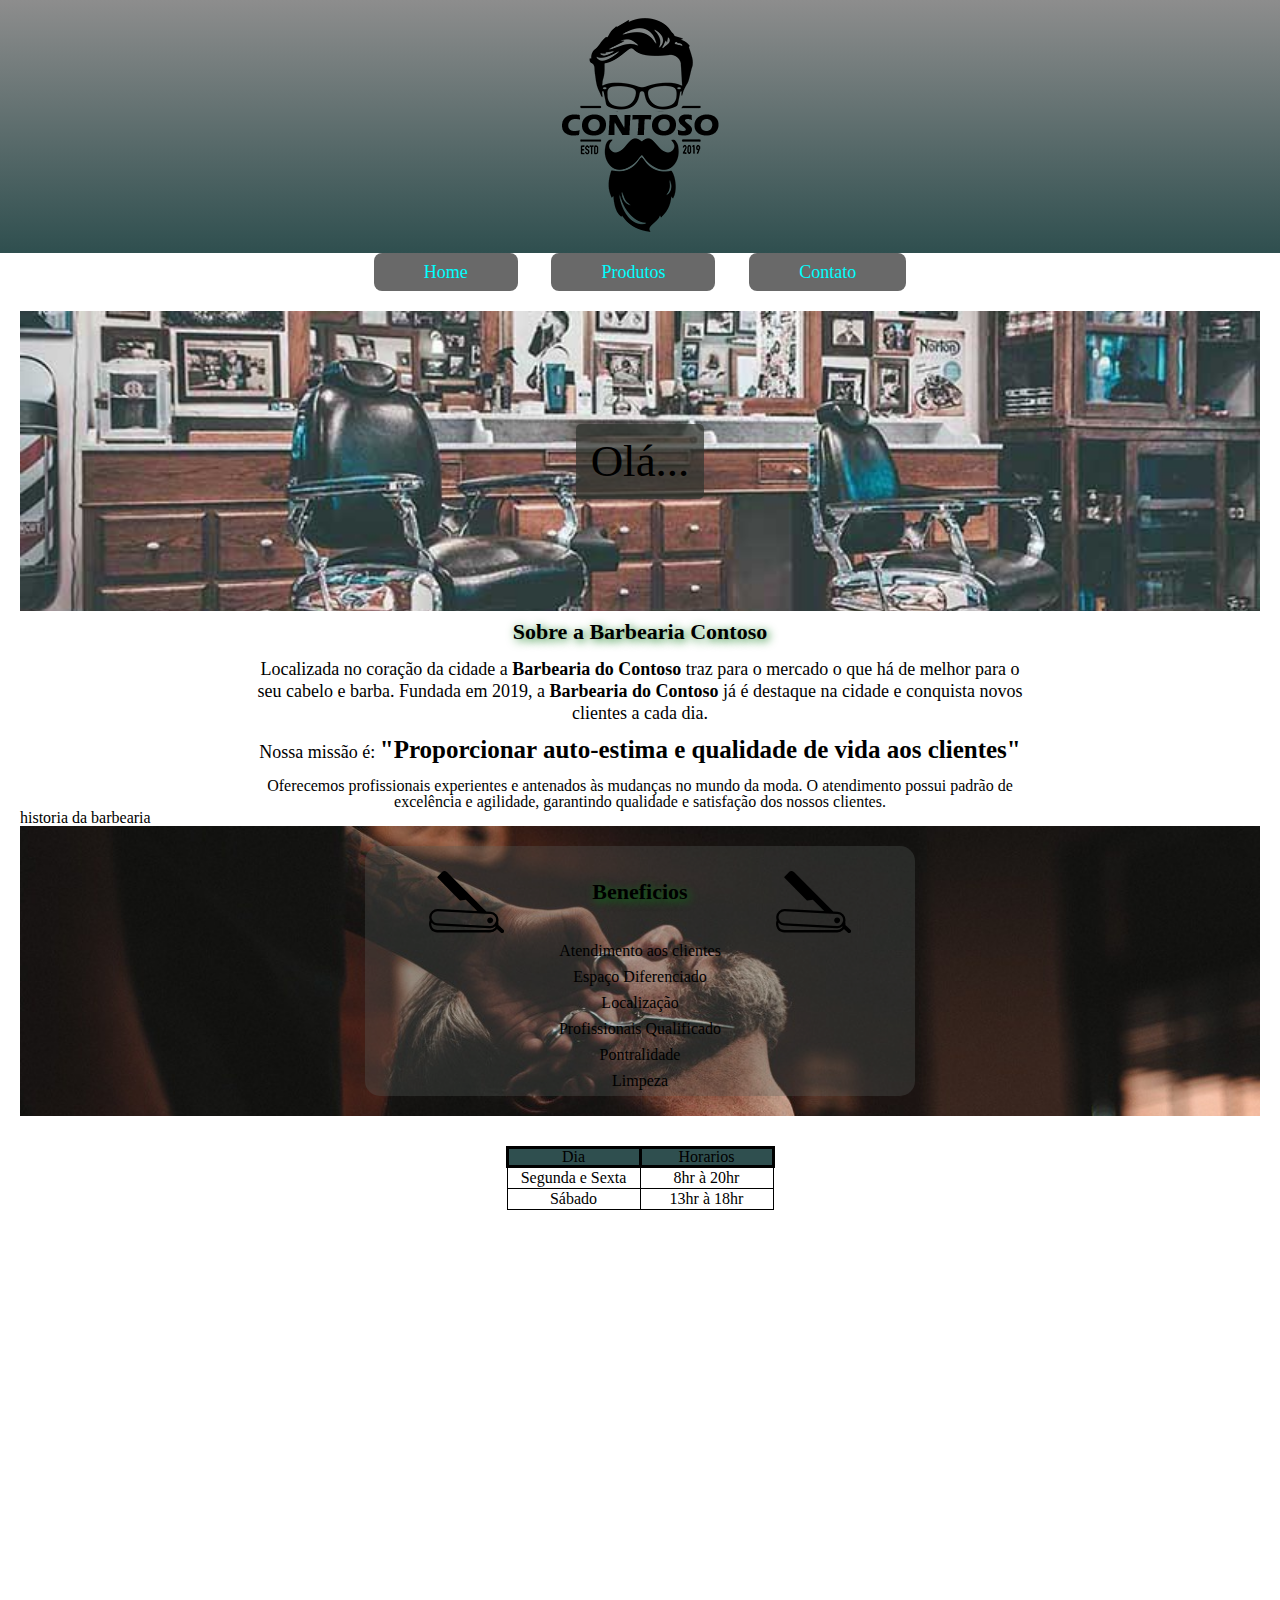
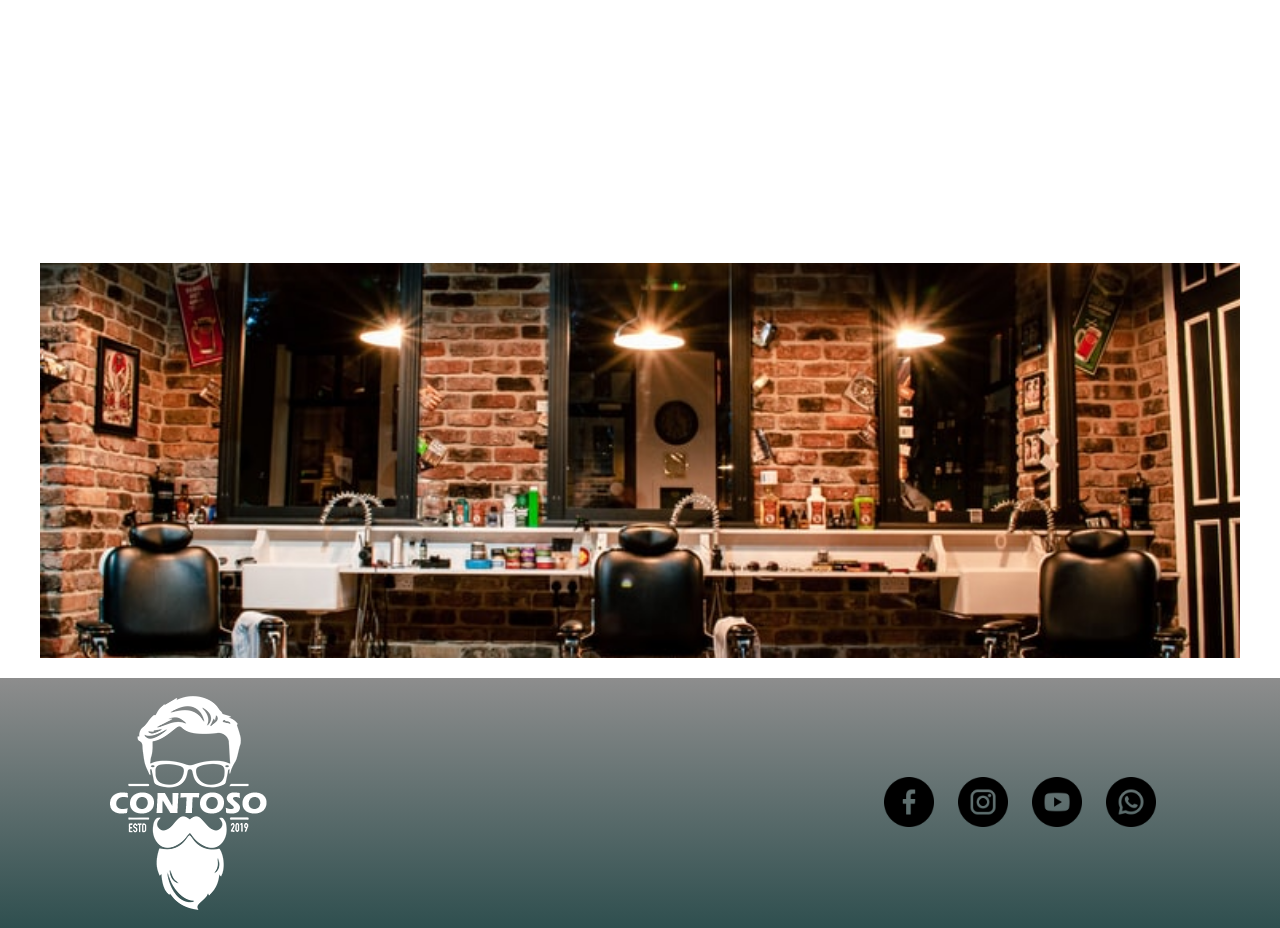
==== index.html @ 15590d9d "primeiro commit" ====
<!DOCTYPE html>
<html lang="en">
<head>
    <meta charset="UTF-8">
    <meta http-equiv="X-UA-Compatible" content="IE=edge">
    <meta name="viewport" content="width=device-width, initial-scale=1.0">
    
    
    <!-- essta linha é o titulo do site -->
    <link rel="shortcut icon" href="img/favicon.ico" type="image/x-icon">

    <link rel="stylesheet" href="css/reset.css">
    <link rel="stylesheet" href="css/style.css ">
    <link rel="preconnect" href="https://fonts.googleapis.com">
    <link rel="preconnect" href="https://fonts.gstatic.com" crossorigin>
    <link href="https: //fonts.googleapis.com/css2? família= Rajdhani:wght@300;400;500;600;700 & display=swap" rel="stylesheet">

    <title>A Barberia do Contoso - Since 2022</title>


</head>
<body>
    <header>
        <div class="container">
            <div>  
                <img src="img/logo.png" alt=""> 
            </div>
        </div>

    </header>

    <nav>

       
           <a href="index.html"  rel="noopener noreferrer">Home</a>
           <a href="produtos.html"  rel="noopener noreferrer">Produtos</a>
           <a href="contato.html"  rel="noopener noreferrer">Contato</a>
       

    </nav>

    <main>
        <section>
           <div class="imgname">
               <h2>Olá...</h2>
           </div>
        <div class="textos">
            <p class="titulo">Sobre a Barbearia Contoso </p>

               <p class="paragrafo"> Localizada no coração da cidade a <span> Barbearia do Contoso </span> traz para o mercado o que há de melhor para o seu cabelo e barba. Fundada em 2019, a <span> Barbearia do Contoso </span> já é destaque na cidade e conquista novos clientes a cada dia.</p>
                
               <p class="paragrafo"> Nossa missão é: <span style="font-size: 25px; font-weight: unset, "> "Proporcionar auto-estima e qualidade de vida aos clientes"</span></p>
                
               <p> Oferecemos profissionais experientes e antenados às mudanças no mundo da moda. O atendimento possui padrão de excelência e agilidade, garantindo qualidade e satisfação dos nossos clientes.</p>
            
        </div>

        </section>
             historia da barbearia
        <section id="servicos">
            <div class="itens">
                <div class="title-beneficios">
                    <svg width="75px" id="Layer_1" data-name="Layer 1" xmlns="http://www.w3.org/2000/svg" viewBox="0 0 122.88 101.72"><title>straight-barber-razor</title><path d="M14.55,62.32,79,65.64,60.37,46.92l-9,1.38a1.24,1.24,0,0,1-1.08-.36L13.92,11.05a1.27,1.27,0,0,1,0-1.77L21.07,2C22.37.7,23.19-.14,25.56,0h0c2.52.18,4,1.68,5.52,3.2L93.85,66.4l7.18.37a13.55,13.55,0,0,1,12.81,14.1v.25a12.57,12.57,0,0,1-.41,2.55,12.94,12.94,0,0,1,.3,1.48v.07a13.42,13.42,0,0,1,.13,1.77,14.22,14.22,0,0,1-.11,1.73,3.46,3.46,0,0,1,.44.34l7.71,7.21a3.16,3.16,0,1,1-4.33,4.59L111.24,95a14.69,14.69,0,0,1-1.36,1.58,13.47,13.47,0,0,1-9.56,4H13.73a14.4,14.4,0,0,1-5.38-1,12.73,12.73,0,0,1-6.19-5.14A14.48,14.48,0,0,1,0,86.67a17,17,0,0,1,1.18-6.13,13.37,13.37,0,0,1-.83-5.31V75A13.57,13.57,0,0,1,14.55,62.32Zm94.32,29.3a3.54,3.54,0,0,1,.06-.92,13.44,13.44,0,0,1-9.29,3.08L13.16,89.34A13.47,13.47,0,0,1,3.91,85a12.09,12.09,0,0,0-.11,1.69,10.74,10.74,0,0,0,1.56,5.71A9,9,0,0,0,9.73,96a11,11,0,0,0,4,.71h86.59a9.72,9.72,0,0,0,6.87-2.86,10,10,0,0,0,1.68-2.24Zm-8.69-15.54a4.81,4.81,0,1,1-3.4,1.41,4.77,4.77,0,0,1,3.4-1.41Zm-16.6-6.42h-.22l-69-3.54A9.76,9.76,0,0,0,4.14,75.2v.13a9.78,9.78,0,0,0,9.22,10.23L99.83,90a9.77,9.77,0,0,0,10.22-9.1v-.12a9.78,9.78,0,0,0-9.22-10.23l-17.26-.89Z"/></svg> <p>Beneficios</p> <svg width="75px" id="Layer_1" data-name="Layer 1" xmlns="http://www.w3.org/2000/svg" viewBox="0 0 122.88 101.72"><title>straight-barber-razor</title><path d="M14.55,62.32,79,65.64,60.37,46.92l-9,1.38a1.24,1.24,0,0,1-1.08-.36L13.92,11.05a1.27,1.27,0,0,1,0-1.77L21.07,2C22.37.7,23.19-.14,25.56,0h0c2.52.18,4,1.68,5.52,3.2L93.85,66.4l7.18.37a13.55,13.55,0,0,1,12.81,14.1v.25a12.57,12.57,0,0,1-.41,2.55,12.94,12.94,0,0,1,.3,1.48v.07a13.42,13.42,0,0,1,.13,1.77,14.22,14.22,0,0,1-.11,1.73,3.46,3.46,0,0,1,.44.34l7.71,7.21a3.16,3.16,0,1,1-4.33,4.59L111.24,95a14.69,14.69,0,0,1-1.36,1.58,13.47,13.47,0,0,1-9.56,4H13.73a14.4,14.4,0,0,1-5.38-1,12.73,12.73,0,0,1-6.19-5.14A14.48,14.48,0,0,1,0,86.67a17,17,0,0,1,1.18-6.13,13.37,13.37,0,0,1-.83-5.31V75A13.57,13.57,0,0,1,14.55,62.32Zm94.32,29.3a3.54,3.54,0,0,1,.06-.92,13.44,13.44,0,0,1-9.29,3.08L13.16,89.34A13.47,13.47,0,0,1,3.91,85a12.09,12.09,0,0,0-.11,1.69,10.74,10.74,0,0,0,1.56,5.71A9,9,0,0,0,9.73,96a11,11,0,0,0,4,.71h86.59a9.72,9.72,0,0,0,6.87-2.86,10,10,0,0,0,1.68-2.24Zm-8.69-15.54a4.81,4.81,0,1,1-3.4,1.41,4.77,4.77,0,0,1,3.4-1.41Zm-16.6-6.42h-.22l-69-3.54A9.76,9.76,0,0,0,4.14,75.2v.13a9.78,9.78,0,0,0,9.22,10.23L99.83,90a9.77,9.77,0,0,0,10.22-9.1v-.12a9.78,9.78,0,0,0-9.22-10.23l-17.26-.89Z"/></svg>

                    </div>
                <ul>
                    <li>Atendimento aos clientes</li>
                    <li>Espaço Diferenciado</li>
                    <li>Localização</li>
                    <li>Profissionais Qualificado</li>
                    <li>Pontralidade</li>
                    <li>Limpeza</li>


                </ul>
            </div>
            
        </section>

        <section id="horario-funcionamento">
            
            <div class="container">
                <table>
                    <thead>
                        <tr>
                        <th>Dia</th>
                        <th>Horarios</th>                        
                        </tr>
                    </thead>
                    <tbody>
                <tr>
                    <td>Segunda e Sexta</td>
                    <td>8hr à 20hr</td>
                </tr>
                        <tr>
                            <td>Sábado</td>
                            <td>13hr à 18hr</td>
                        </tr>
                    </tbody>

                </table>
            </div>
            
        </section>

        <section>
            <iframe src="https://www.google.com/maps/embed?pb=!1m18!1m12!1m3!1d3526.960372044378!2d-54.48632518477187!3d-27.87248764062596!2m3!1f0!2f0!3f0!3m2!1i1024!2i768!4f13.1!3m3!1m2!1s0x94f934498fdb9e5b%3A0x45ca8fb4d6de5369!2sR.%20Santa%20Rosa%2C%201827%20-%20Centro%2C%20Santa%20Rosa%20-%20RS%2C%2098900-000!5e0!3m2!1spt-BR!2sbr!4v1651538400494!5m2!1spt-BR!2sbr" width="100%" height="600" style="border:0;" allowfullscreen="" loading="lazy" referrerpolicy="no-referrer-when-downgrade"></iframe>
        </section>

        <section id="video">
            <iframe width="560" height="315" src="https://www.youtube.com/embed/8pWtdanVz3I?controls=0" title="YouTube video player" frameborder="0" allow="accelerometer; autoplay; clipboard-write; encrypted-media; gyroscope; picture-in-picture" allowfullscreen></iframe>
        </section>
    </main>

    <footer>

       <div class="container">
           <img src="img/logo-branco.png" alt="">
           <div class="midias">
               <a href="http://www.facebook.com/barbearia" target="_blank" rel="noopener noreferrer"><img src="img/facebook.png" alt="facebook"></a>
               

               <a href="http://instagrsm.com/barbearia" target="_blank" rel="noopener noreferrer"><img src="img/instagram.png" alt="instagram"></a>
               

               <a href="http://youtube.com/barbearia" target="_blank" rel="noopener noreferrer"><img src="img/youtube.png" alt="youtube"></a>
               

               <a href="https://api.whatsapp.com/send?phone=5555999999999&text=Ol%C3%A1%20Gostaria%20de%20agendar%20um%20hor%C3%A1rio!%20" target="_blank" rel="noopener noreferrer">
                <img src="img/whatsapp.png" alt="whatsapp">
            </a>

           </div>
       </div>

    </footer>
<script>
const h2 = document.querySelector("h2");

h2.onclick = function () {
    const userName = prompt("qual é seu nome?");

        h2.textContent = `Olá... ${userName} Seja Bem-Vindo!`

        if(!userName) {
            h2.textContent = `Olá...Visitante`
        }
}

</script>
</body>
</html>
---- css/style.css ----
body {
    font-family: 'Rajdhani' sans-serif;

}
header{
text-align: center;
background-color: darkslategray;
background: linear-gradient(rgb(141, 141, 141) 0%, darkslategray);
}


nav {
    width: 600px;
    margin: auto;
    display: flex;
    justify-content: space-evenly;
   
   
}


nav a{
    background-color:dimgray;
    padding: 10px 50px;
    text-decoration: none;
    color: aqua;
    font-size: 18px;
    border-radius: 8px;
}

nav a:hover {
    color:black;
    background-color: aqua;
    border: 2px solid black;
    box-shadow: 10px 3px 20px;
}

main {
margin: 20px;
}

.imgname {
   height: 300px;
   background-image: url(/img/banner.jpg);
   background-repeat: no-repeat;
   background-size: cover;
   display: flex;
   align-items: center;
   justify-content: center;
}

h2 {
    font-size: 45px;
    background-color: rgba(49, 53, 48, 0.733);
    border-radius: 5px;
    padding: 15px;
}

.textos{
    width: 800px;
    margin: auto;
    text-align: center;
}

.titulo{
    font-size: 22px;
    margin: 10px;
    font-weight: bold;
    text-shadow: 2px 2px 10px rgb(13, 122, 23);

}

.paragrafo{
    font-size: 18px;
    line-height: 22px;
    margin: 15px;
}

.textos span {
    font-weight: bold;
}

#servicos{
    background-image: url(/img/beneficios.jpg);
    background-repeat: no-repeat;
    background-size: cover;
    padding: 20px;
}

#servicos .itens {
    margin: auto;
    width: 500px;
    height: 200px;
    background-color: rgba(89, 95, 92, 0.315);
    border-radius: 15px;
    padding: 25px;}

#servicos .itens p{
    text-align: center;
    font-size: 22px;
    margin: 10px;
    font-weight: bold;
    text-shadow: 2px 2px 10px rgb(13, 122, 23);

} 

#servicos .title-beneficios{
    display: flex;
    align-items: stretch;
    justify-content: space-around;
}

#servicos ul{
    text-align: center;
}

#servicos ul li{
    margin: 10px 0px;
}

#servicos ul li:hover{
    padding: 5px;
    transform: scale(1.8);
    font-weight: bold;
    border-radius: 10px;
    cursor: pointer;
}

#horario-funcionamento{
    margin: auto;
    border: 1px black;
}
#horario-funcionamento .container{
    padding: 30px 0px;
    width: 500px;
    margin: auto;
}

#horario-funcionamento table {
    margin: auto;
}

#horario-funcionamento table th {
    width: 130px;
    border: solid black;
    background-color: darkslategrey;
    
}

#horario-funcionamento table td {
    border: 1px solid black;
    text-align: center;
    padding: 2px 0px;

}

#video {
    display: flex;
    justify-content: center;
    padding: 40px;
    margin: 20px;
    background-image: url(/bkg-video.jpg);
    background-repeat: no-repeat;
    background-size: cover;
    background-position: center;
}

footer{
    background-color: rgb(92, 85, 85);
    text-align: center;
    background-color: darkslategray;
background: linear-gradient(rgb(141, 141, 141) 0%, darkslategray);
}

footer .container{
    margin: 0 100px;
    display: flex;
    align-items: center;
    justify-content: space-between;
}

footer .midias {
    width: 320px;
    display: flex;
    justify-content: space-evenly;
}


footer .midias a {
    text-decoration: none;
    transition: 0.3s;
    display: inline-block;
}
footer .midias a:hover{
    transform: translateY(-15px);
}

footer .midias img {
    width: 50px;
}
/*=========== PRODUTO ========*/

.produtos {
    display: flex;
    justify-content: space-evenly;
    margin: 100px 0px;
    margin-top: 100px;
    margin-bottom: 100px;
    
}

.produtos .produto {
    width: 300px;
    border: 2px solid rgb(56, 122, 114);
    text-align: center;
    border-radius: 15px;
    padding: 15px 15px;
}

.produtos .produto:hover {
    background-color: rgb(86, 94, 94);
    font-weight: bold;
    font-style: italic;
    border-color: black;
    cursor: pointer;
}

main form {
    display: flex;
    flex-direction: column;
    align-items: center;
}

main form input {
    width: 300px;
    height: 25px;
    border-radius: 5px;
    border: 1px solid rgb(13, 122, 23)
}

main form input.focus {
    outline: none;
    border-color: 2px rgb(56, 122, 114);
}

main form label {
    margin-top: 15px;
}

.produtos .produto:active {
    border-color: black;
}

.produtos .produto img:hover {
    transform: 4s;
    transform: scale(1.1) translateY(-5px);


}

main form textarea {
    width: 300px;
    border-radius: 5px;
    border: 2px solid rgb(13, 122, 23);
}

main form textarea.focus {
    outline: none;
    border-color: 2px rgb(56, 122, 114); 
}

main form button {
    width: 100px;
    margin-top: 20px;
    border-radius: 5px;
    border: 2px solid rgba(89, 95, 92, 0.315);
    background-color: rgb(86, 94, 94);
    color:  aqua;
    font-size: 18px;
    font-weight: bold;
}

main form button:hover {
    color:black;
    background-color: aqua;
    box-shadow: 10px 3px 20px;
}


@media (max-width: 768px) {
    .textos{
        width: unset;
    }

    .produtos{
        flex-wrap: wrap;
        align-content: center;
    }
}

@media (max-width: 540px) {
    nav {
        flex-direction: column;
        width: unset;
        text-align: center;
    }

    nav a {
        margin-bottom: 10px;
    }

    #servicos .itens {
        width: unset;
    }

    #horario-funcionamento .container {
        width: unset;
    }


    #video iframe {
        width: 100%;
    }
    
    footer .container {
        flex-direction: column;
    }

    footer .midias {
        padding-bottom: 25px;
    }
}
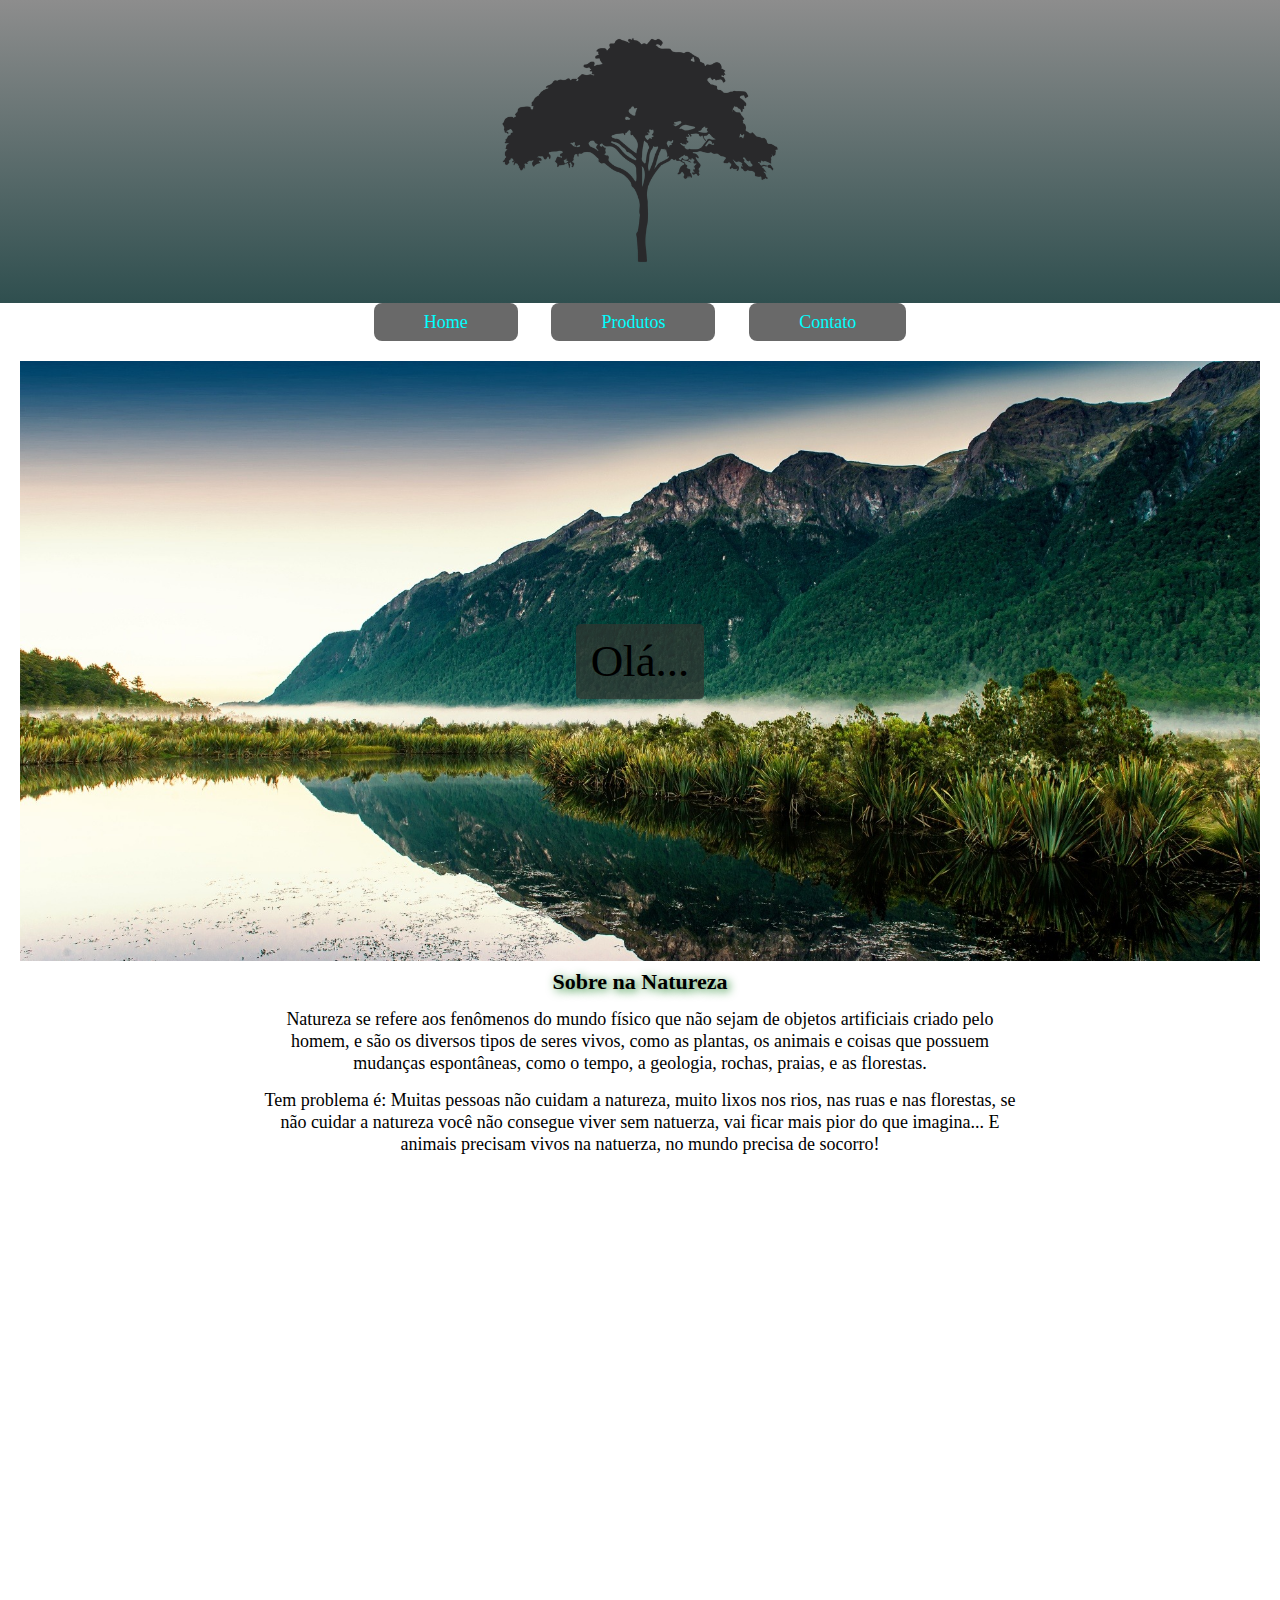
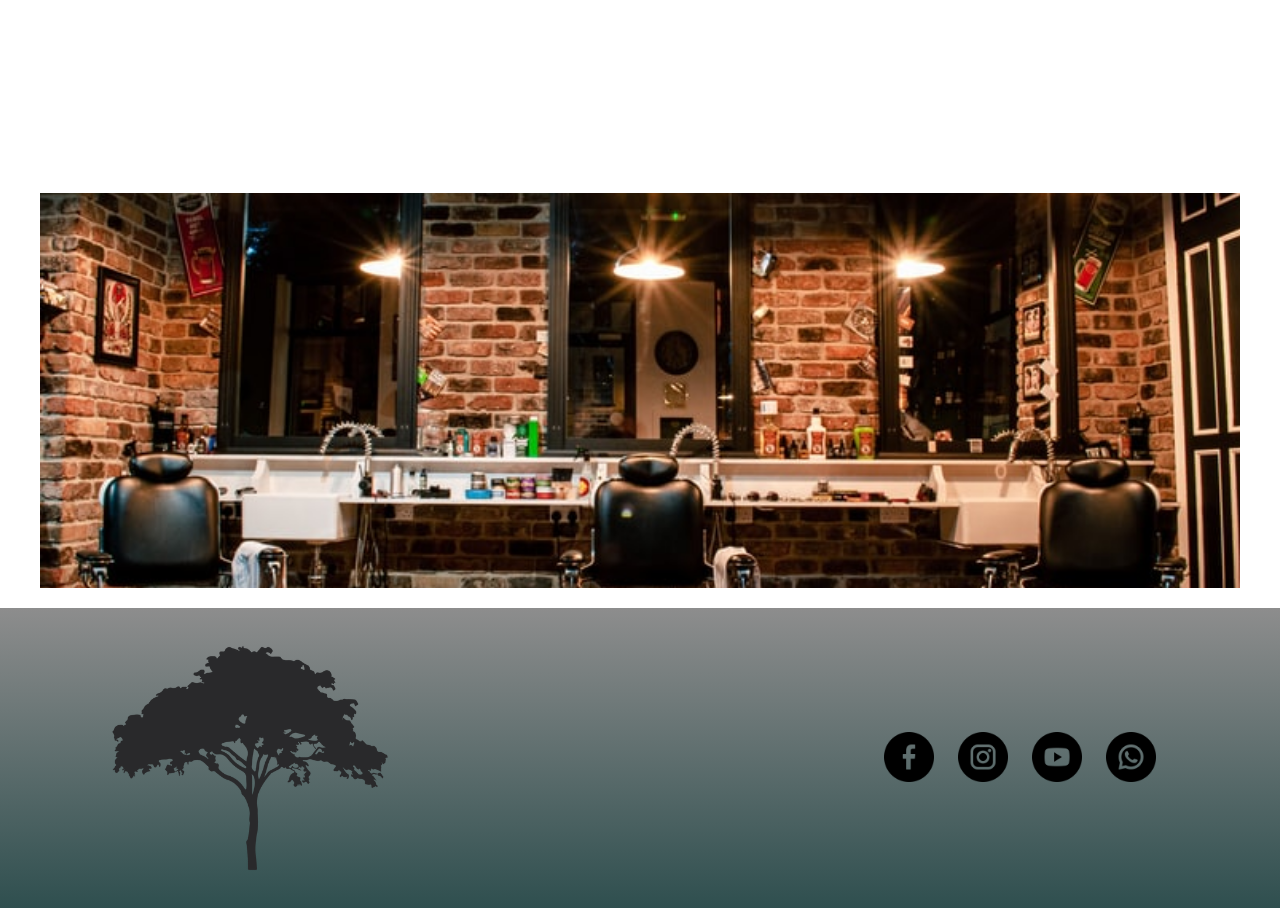
==== commit d415bcae: "trabalho final" ====
--- a/index.html
+++ b/index.html
@@ -15,15 +15,15 @@
     <link rel="preconnect" href="https://fonts.gstatic.com" crossorigin>
     <link href="https: //fonts.googleapis.com/css2? família= Rajdhani:wght@300;400;500;600;700 & display=swap" rel="stylesheet">
 
-    <title>A Barberia do Contoso - Since 2022</title>
+    <title>Sobre na Natuerza</title>
 
 
 </head>
 <body>
     <header>
-        <div class="container">
-            <div>  
-                <img src="img/logo.png" alt=""> 
+        <div class="container"
+            div>  
+                <img src="img/arvore.png" alt="">    
             </div>
         </div>
 
@@ -33,8 +33,8 @@
 
        
            <a href="index.html"  rel="noopener noreferrer">Home</a>
-           <a href="produtos.html"  rel="noopener noreferrer">Produtos</a>
-           <a href="contato.html"  rel="noopener noreferrer">Contato</a>
+           <a href="produto.html"  rel="noopener noreferrer">Produtos</a>
+           <a href="contatos.html"  rel="noopener noreferrer">Contato</a>
        
 
     </nav>
@@ -45,58 +45,24 @@
                <h2>Olá...</h2>
            </div>
         <div class="textos">
-            <p class="titulo">Sobre a Barbearia Contoso </p>
+            <p class="titulo">Sobre na Natureza </p>
 
-               <p class="paragrafo"> Localizada no coração da cidade a <span> Barbearia do Contoso </span> traz para o mercado o que há de melhor para o seu cabelo e barba. Fundada em 2019, a <span> Barbearia do Contoso </span> já é destaque na cidade e conquista novos clientes a cada dia.</p>
+               <p class="paragrafo">Natureza se refere aos fenômenos do mundo físico que não sejam de objetos artificiais criado pelo homem, e são os diversos tipos de seres vivos, como as plantas, os animais e coisas que possuem mudanças espontâneas, como o tempo, a geologia, rochas, praias, e as florestas. </p>
                 
-               <p class="paragrafo"> Nossa missão é: <span style="font-size: 25px; font-weight: unset, "> "Proporcionar auto-estima e qualidade de vida aos clientes"</span></p>
+               <p class="paragrafo">Tem problema é: Muitas pessoas não cuidam a natureza, muito lixos nos rios, nas ruas e nas florestas, se não cuidar a natureza você não consegue viver sem natuerza, vai ficar mais pior do que imagina... E animais precisam vivos na natuerza, no mundo precisa de socorro!  </p>
                 
-               <p> Oferecemos profissionais experientes e antenados às mudanças no mundo da moda. O atendimento possui padrão de excelência e agilidade, garantindo qualidade e satisfação dos nossos clientes.</p>
+               <p></p>
             
         </div>
-
-        </section>
-             historia da barbearia
-        <section id="servicos">
-            <div class="itens">
-                <div class="title-beneficios">
-                    <svg width="75px" id="Layer_1" data-name="Layer 1" xmlns="http://www.w3.org/2000/svg" viewBox="0 0 122.88 101.72"><title>straight-barber-razor</title><path d="M14.55,62.32,79,65.64,60.37,46.92l-9,1.38a1.24,1.24,0,0,1-1.08-.36L13.92,11.05a1.27,1.27,0,0,1,0-1.77L21.07,2C22.37.7,23.19-.14,25.56,0h0c2.52.18,4,1.68,5.52,3.2L93.85,66.4l7.18.37a13.55,13.55,0,0,1,12.81,14.1v.25a12.57,12.57,0,0,1-.41,2.55,12.94,12.94,0,0,1,.3,1.48v.07a13.42,13.42,0,0,1,.13,1.77,14.22,14.22,0,0,1-.11,1.73,3.46,3.46,0,0,1,.44.34l7.71,7.21a3.16,3.16,0,1,1-4.33,4.59L111.24,95a14.69,14.69,0,0,1-1.36,1.58,13.47,13.47,0,0,1-9.56,4H13.73a14.4,14.4,0,0,1-5.38-1,12.73,12.73,0,0,1-6.19-5.14A14.48,14.48,0,0,1,0,86.67a17,17,0,0,1,1.18-6.13,13.37,13.37,0,0,1-.83-5.31V75A13.57,13.57,0,0,1,14.55,62.32Zm94.32,29.3a3.54,3.54,0,0,1,.06-.92,13.44,13.44,0,0,1-9.29,3.08L13.16,89.34A13.47,13.47,0,0,1,3.91,85a12.09,12.09,0,0,0-.11,1.69,10.74,10.74,0,0,0,1.56,5.71A9,9,0,0,0,9.73,96a11,11,0,0,0,4,.71h86.59a9.72,9.72,0,0,0,6.87-2.86,10,10,0,0,0,1.68-2.24Zm-8.69-15.54a4.81,4.81,0,1,1-3.4,1.41,4.77,4.77,0,0,1,3.4-1.41Zm-16.6-6.42h-.22l-69-3.54A9.76,9.76,0,0,0,4.14,75.2v.13a9.78,9.78,0,0,0,9.22,10.23L99.83,90a9.77,9.77,0,0,0,10.22-9.1v-.12a9.78,9.78,0,0,0-9.22-10.23l-17.26-.89Z"/></svg> <p>Beneficios</p> <svg width="75px" id="Layer_1" data-name="Layer 1" xmlns="http://www.w3.org/2000/svg" viewBox="0 0 122.88 101.72"><title>straight-barber-razor</title><path d="M14.55,62.32,79,65.64,60.37,46.92l-9,1.38a1.24,1.24,0,0,1-1.08-.36L13.92,11.05a1.27,1.27,0,0,1,0-1.77L21.07,2C22.37.7,23.19-.14,25.56,0h0c2.52.18,4,1.68,5.52,3.2L93.85,66.4l7.18.37a13.55,13.55,0,0,1,12.81,14.1v.25a12.57,12.57,0,0,1-.41,2.55,12.94,12.94,0,0,1,.3,1.48v.07a13.42,13.42,0,0,1,.13,1.77,14.22,14.22,0,0,1-.11,1.73,3.46,3.46,0,0,1,.44.34l7.71,7.21a3.16,3.16,0,1,1-4.33,4.59L111.24,95a14.69,14.69,0,0,1-1.36,1.58,13.47,13.47,0,0,1-9.56,4H13.73a14.4,14.4,0,0,1-5.38-1,12.73,12.73,0,0,1-6.19-5.14A14.48,14.48,0,0,1,0,86.67a17,17,0,0,1,1.18-6.13,13.37,13.37,0,0,1-.83-5.31V75A13.57,13.57,0,0,1,14.55,62.32Zm94.32,29.3a3.54,3.54,0,0,1,.06-.92,13.44,13.44,0,0,1-9.29,3.08L13.16,89.34A13.47,13.47,0,0,1,3.91,85a12.09,12.09,0,0,0-.11,1.69,10.74,10.74,0,0,0,1.56,5.71A9,9,0,0,0,9.73,96a11,11,0,0,0,4,.71h86.59a9.72,9.72,0,0,0,6.87-2.86,10,10,0,0,0,1.68-2.24Zm-8.69-15.54a4.81,4.81,0,1,1-3.4,1.41,4.77,4.77,0,0,1,3.4-1.41Zm-16.6-6.42h-.22l-69-3.54A9.76,9.76,0,0,0,4.14,75.2v.13a9.78,9.78,0,0,0,9.22,10.23L99.83,90a9.77,9.77,0,0,0,10.22-9.1v-.12a9.78,9.78,0,0,0-9.22-10.23l-17.26-.89Z"/></svg>
-
-                    </div>
-                <ul>
-                    <li>Atendimento aos clientes</li>
-                    <li>Espaço Diferenciado</li>
-                    <li>Localização</li>
-                    <li>Profissionais Qualificado</li>
-                    <li>Pontralidade</li>
-                    <li>Limpeza</li>
-
-
-                </ul>
-            </div>
+        
             
         </section>
 
-        <section id="horario-funcionamento">
+      
             
             <div class="container">
                 <table>
-                    <thead>
-                        <tr>
-                        <th>Dia</th>
-                        <th>Horarios</th>                        
-                        </tr>
-                    </thead>
-                    <tbody>
-                <tr>
-                    <td>Segunda e Sexta</td>
-                    <td>8hr à 20hr</td>
-                </tr>
-                        <tr>
-                            <td>Sábado</td>
-                            <td>13hr à 18hr</td>
-                        </tr>
-                    </tbody>
+                   
 
                 </table>
             </div>
@@ -104,26 +70,26 @@
         </section>
 
         <section>
-            <iframe src="https://www.google.com/maps/embed?pb=!1m18!1m12!1m3!1d3526.960372044378!2d-54.48632518477187!3d-27.87248764062596!2m3!1f0!2f0!3f0!3m2!1i1024!2i768!4f13.1!3m3!1m2!1s0x94f934498fdb9e5b%3A0x45ca8fb4d6de5369!2sR.%20Santa%20Rosa%2C%201827%20-%20Centro%2C%20Santa%20Rosa%20-%20RS%2C%2098900-000!5e0!3m2!1spt-BR!2sbr!4v1651538400494!5m2!1spt-BR!2sbr" width="100%" height="600" style="border:0;" allowfullscreen="" loading="lazy" referrerpolicy="no-referrer-when-downgrade"></iframe>
+            <iframe src="https://www.google.com/maps/embed?pb=!1m18!1m12!1m3!1d14108.026101793264!2d-54.4939249!3d-27.8710699!2m3!1f0!2f0!3f0!3m2!1i1024!2i768!4f13.1!3m3!1m2!1s0x94f9343ebe7ffe93%3A0x36ccbed1708663f3!2sSulina%2C%20Santa%20Rosa%20-%20RS!5e0!3m2!1spt-BR!2sbr!4v1653952976203!5m2!1spt-BR!2sbr" width="800" height="600" style="border:0;" allowfullscreen="" loading="lazy" referrerpolicy="no-referrer-when-downgrade"></iframe>
         </section>
 
         <section id="video">
-            <iframe width="560" height="315" src="https://www.youtube.com/embed/8pWtdanVz3I?controls=0" title="YouTube video player" frameborder="0" allow="accelerometer; autoplay; clipboard-write; encrypted-media; gyroscope; picture-in-picture" allowfullscreen></iframe>
+            <iframe width="560" height="315" src="https://www.youtube.com/embed/mJ8nISBlqvE?controls=0" title="YouTube video player" frameborder="0" allow="accelerometer; autoplay; clipboard-write; encrypted-media; gyroscope; picture-in-picture" allowfullscreen></iframe>
         </section>
     </main>
 
     <footer>
 
        <div class="container">
-           <img src="img/logo-branco.png" alt="">
+           <img src="img/arvore.png" alt="">
            <div class="midias">
-               <a href="http://www.facebook.com/barbearia" target="_blank" rel="noopener noreferrer"><img src="img/facebook.png" alt="facebook"></a>
+               <a href="http://www.cuidadonanatureza.com" target="_blank" rel="noopener noreferrer"><img src="img/facebook.png" alt="facebook"></a>
                
 
-               <a href="http://instagrsm.com/barbearia" target="_blank" rel="noopener noreferrer"><img src="img/instagram.png" alt="instagram"></a>
+               <a href="http://instagrsm.com/natureza" target="_blank" rel="noopener noreferrer"><img src="img/instagram.png" alt="instagram"></a>
                
 
-               <a href="http://youtube.com/barbearia" target="_blank" rel="noopener noreferrer"><img src="img/youtube.png" alt="youtube"></a>
+               <a href="http://youtube.com/natureza" target="_blank" rel="noopener noreferrer"><img src="img/youtube.png" alt="youtube"></a>
                
 
                <a href="https://api.whatsapp.com/send?phone=5555999999999&text=Ol%C3%A1%20Gostaria%20de%20agendar%20um%20hor%C3%A1rio!%20" target="_blank" rel="noopener noreferrer">
--- a/css/style.css
+++ b/css/style.css
@@ -1,3 +1,6 @@
+
+/*ARQUIVO CSS DO PROJETO*/
+
 body {
     font-family: 'Rajdhani' sans-serif;
 
@@ -7,6 +10,11 @@
 background-color: darkslategray;
 background: linear-gradient(rgb(141, 141, 141) 0%, darkslategray);
 }
+
+header img{
+    width: 300px;
+}
+
 
 
 nav {
@@ -40,8 +48,8 @@
 }
 
 .imgname {
-   height: 300px;
-   background-image: url(/img/banner.jpg);
+   height: 600px;
+   background-image: url(/img/back2.jpg);
    background-repeat: no-repeat;
    background-size: cover;
    display: flex;
@@ -126,34 +134,6 @@
     cursor: pointer;
 }
 
-#horario-funcionamento{
-    margin: auto;
-    border: 1px black;
-}
-#horario-funcionamento .container{
-    padding: 30px 0px;
-    width: 500px;
-    margin: auto;
-}
-
-#horario-funcionamento table {
-    margin: auto;
-}
-
-#horario-funcionamento table th {
-    width: 130px;
-    border: solid black;
-    background-color: darkslategrey;
-    
-}
-
-#horario-funcionamento table td {
-    border: 1px solid black;
-    text-align: center;
-    padding: 2px 0px;
-
-}
-
 #video {
     display: flex;
     justify-content: center;
@@ -165,6 +145,10 @@
     background-position: center;
 }
 
+footer img {
+    width: 300px;
+}
+
 footer{
     background-color: rgb(92, 85, 85);
     text-align: center;
@@ -199,6 +183,7 @@
     width: 50px;
 }
 /*=========== PRODUTO ========*/
+
 
 .produtos {
     display: flex;
@@ -216,6 +201,11 @@
     border-radius: 15px;
     padding: 15px 15px;
 }
+
+.produtos img {
+    width: 246px;
+}
+
 
 .produtos .produto:hover {
     background-color: rgb(86, 94, 94);
